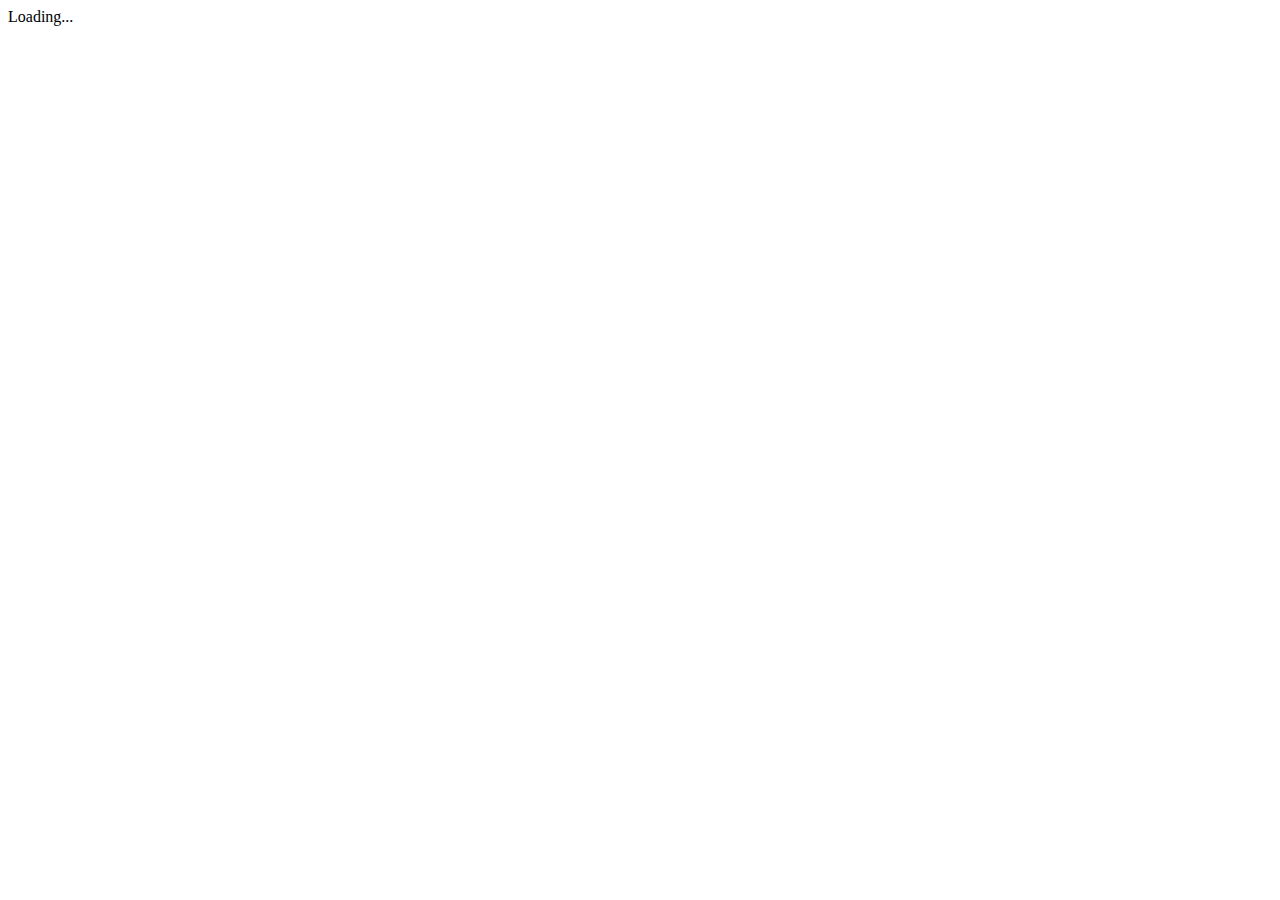
==== memo-ui/index.html @ c3e9f824 "core: stage almost ok" ====
<!DOCTYPE html>
<html lang="en">
<head>
    <meta charset="UTF-8">
    <meta name="viewport" content="width=device-width, initial-scale=1">
    <title>Memo</title>
    <link rel="stylesheet" href="https://cdn.jsdelivr.net/npm/bootstrap@4.6.0/dist/css/bootstrap.min.css" integrity="sha384-B0vP5xmATw1+K9KRQjQERJvTumQW0nPEzvF6L/Z6nronJ3oUOFUFpCjEUQouq2+l" crossorigin="anonymous">
    <link rel="stylesheet" href="/ui/assets/css/index.css">
    <script src="https://code.jquery.com/jquery-3.5.1.slim.min.js" integrity="sha384-DfXdz2htPH0lsSSs5nCTpuj/zy4C+OGpamoFVy38MVBnE+IbbVYUew+OrCXaRkfj" crossorigin="anonymous"></script>
    <script src="https://cdn.jsdelivr.net/npm/bootstrap@4.6.0/dist/js/bootstrap.bundle.min.js" integrity="sha384-Piv4xVNRyMGpqkS2by6br4gNJ7DXjqk09RmUpJ8jgGtD7zP9yug3goQfGII0yAns" crossorigin="anonymous"></script>
</head>
<body>
<script type="text/javascript">
    const conf =  { prod : false };
</script>
<app-test>
    <div class="spinner-border" role="status">
        <span class="visually-hidden">Loading...</span>
    </div>
</app-test>

<script type="text/javascript" src="/ui/.js/target/scala-2.13/memo-ui-fastopt.js"></script>


</body>
</html>
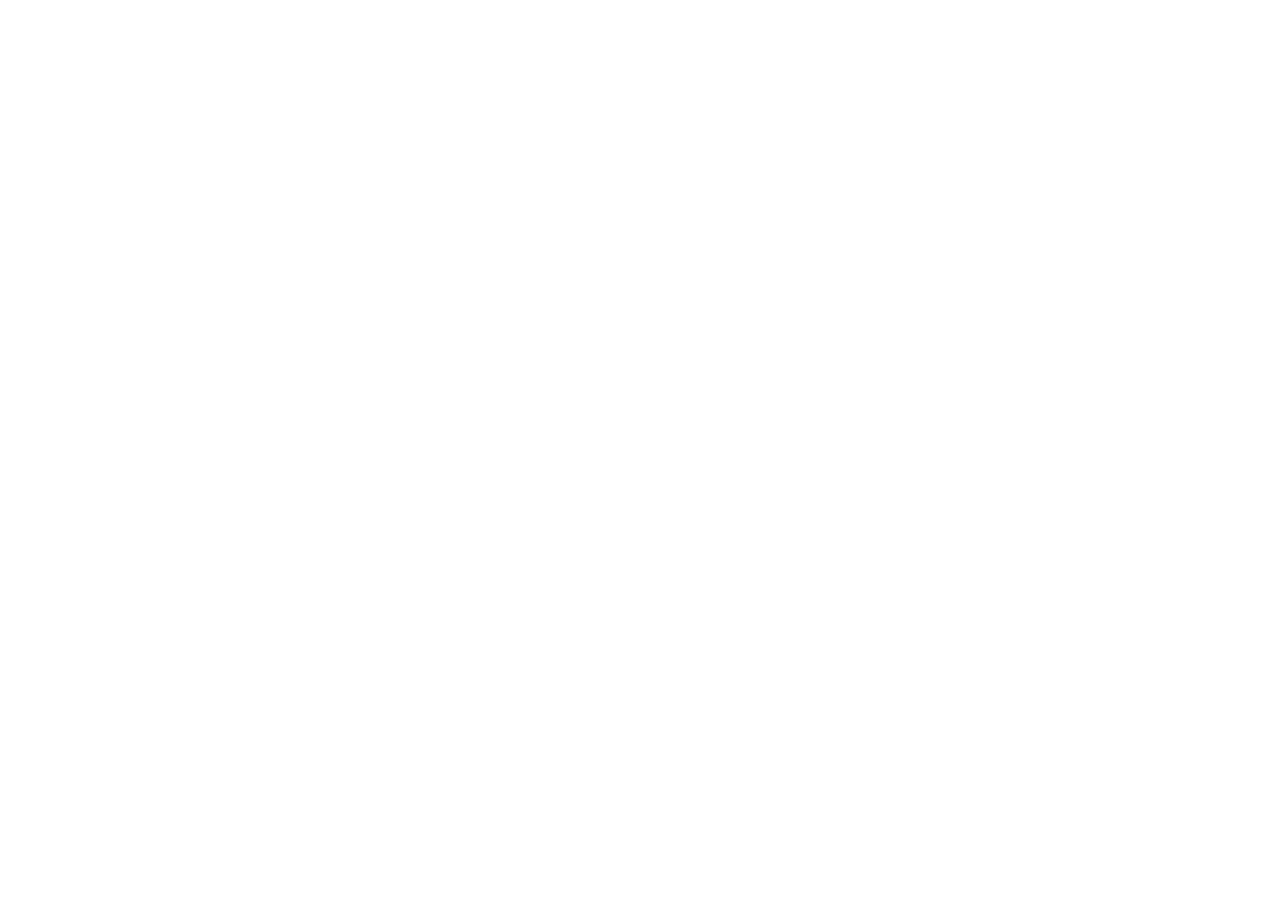
==== commit cff93b1c: "core: rpg test" ====
--- a/memo-ui/index.html
+++ b/memo-ui/index.html
@@ -13,14 +13,13 @@
 <script type="text/javascript">
     const conf =  { prod : false };
 </script>
-<app-test>
+<app-rpg>
     <div class="spinner-border" role="status">
-        <span class="visually-hidden">Loading...</span>
     </div>
-</app-test>
+</app-rpg>
 
 <script type="text/javascript" src="/ui/.js/target/scala-2.13/memo-ui-fastopt.js"></script>
-
+<script type="text/javascript" src="./.js/target/scala-2.13/memo-ui-fastopt.js"></script>
 
 </body>
 </html>